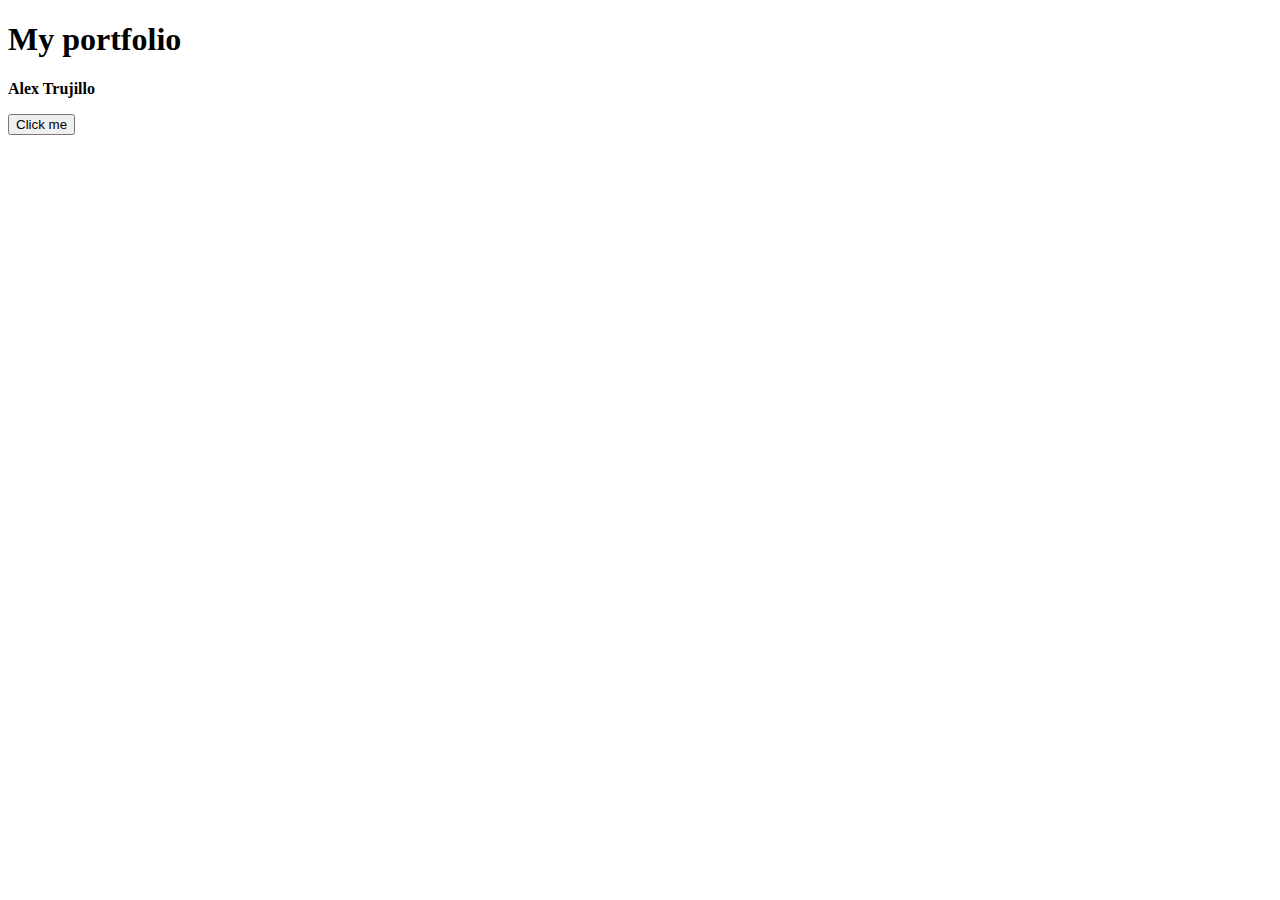
==== index.html @ 85686252 "Update index.html" ====
<!DOCTYPE html>
<html lang="en">
<head>
    <meta charset="UTF-8">
    <meta http-equiv="X-UA-Compatible" content="IE=edge">

    <link rel="stylesheet" href="C:\Users\jorge\Portfolio\style.css">
    <meta name="viewport" content="width=device-width, initial-scale=1.0">
    <title>Home</title>

</head>
<body>
    <div id="center">
        <div id="titlediv">
            <h1 id="title">My portfolio</h1>
            <p id="name"><b>Alex Trujillo</b></p>

            
        </div>
        <div id="buttondiv">
            <button id="button"class="button">
                Click me
            </button>
        </div>
    </div>
    <script src="C:\Users\jorge\Portfolio\script.js"></script>

    
</body>
</html>
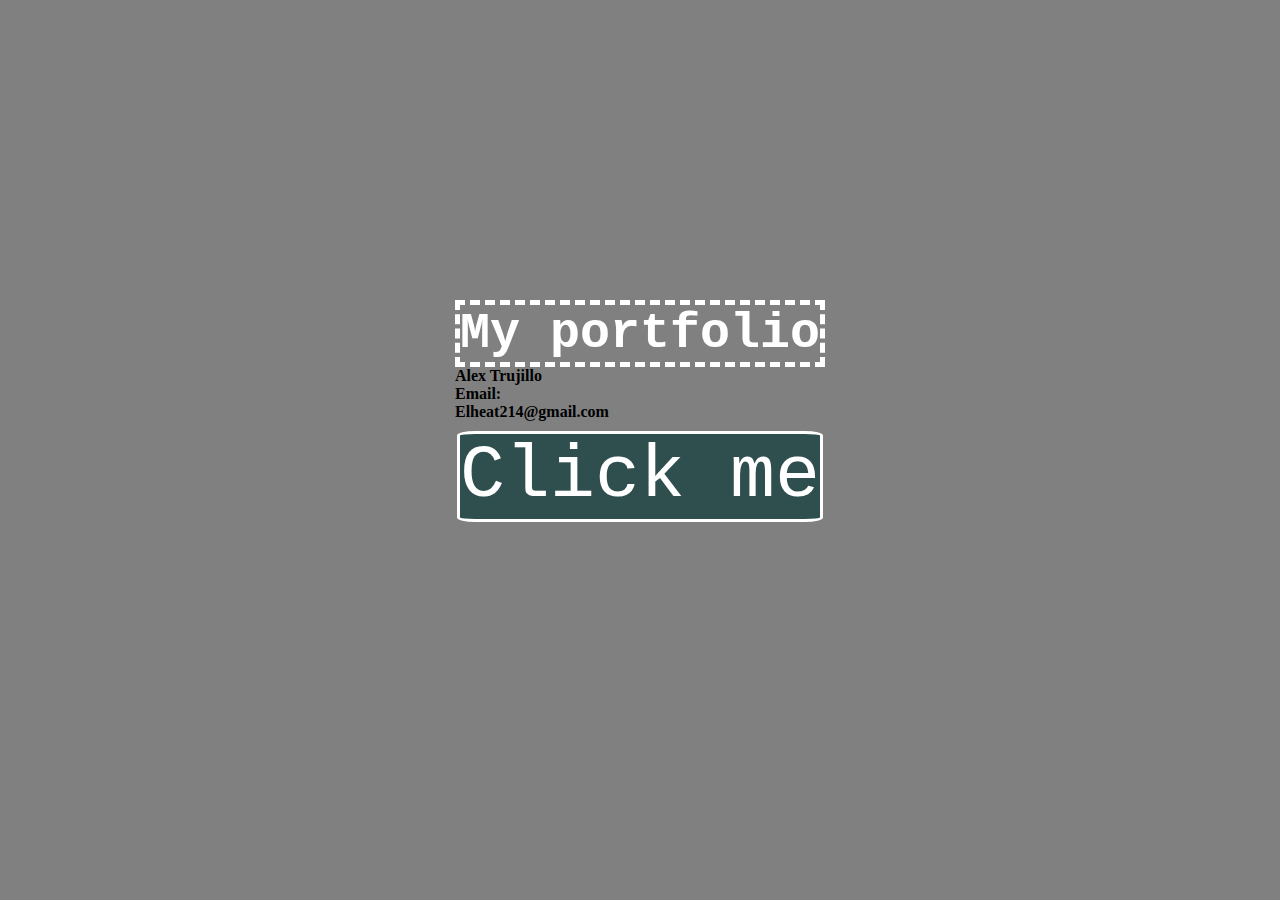
==== commit d12f751d: "Update index.html" ====
--- a/index.html
+++ b/index.html
@@ -4,7 +4,7 @@
     <meta charset="UTF-8">
     <meta http-equiv="X-UA-Compatible" content="IE=edge">
 
-    <link rel="stylesheet" href="C:\Users\jorge\Portfolio\style.css">
+    <link rel="stylesheet" href="style.css">
     <meta name="viewport" content="width=device-width, initial-scale=1.0">
     <title>Home</title>
 
@@ -13,7 +13,9 @@
     <div id="center">
         <div id="titlediv">
             <h1 id="title">My portfolio</h1>
-            <p id="name"><b>Alex Trujillo</b></p>
+            <p class="name"><b>Alex Trujillo</b></p>
+            <p class="name"><b>Email:</b></p>
+            <p class="name"><b>Elheat214@gmail.com</b></p>
 
             
         </div>
@@ -23,7 +25,7 @@
             </button>
         </div>
     </div>
-    <script src="C:\Users\jorge\Portfolio\script.js"></script>
+    <script src="script.js"></script>
 
     
 </body>
--- a/style.css
+++ b/style.css
@@ -0,0 +1,176 @@
+*{
+    margin:0;
+    padding:0;
+}
+body{
+    background-color:grey;
+}
+#titlediv{
+    display:flex;
+    flex-direction: column;
+    position:relative;
+    top:300px;
+    padding: 0px;
+    display: inline-block;
+    margin:auto;
+}
+#center{
+    display:flex;
+    flex-direction: column;
+}
+#name{
+    padding-top:10px;
+    color:White;
+    font-family: 'Courier New', monospace;
+    text-align: center;
+    font-size: 30px;
+}
+#title{
+    border-width: 5px;
+    border-style: dashed;
+    color:White;
+    font-family: 'Courier New', monospace;
+    font-size: 50px;
+    text-align: center;
+    
+    
+
+}
+#buttondiv{
+    position:relative;
+    top:310px;
+    display:block;
+    min-width: 200px;
+    margin:auto;
+}
+
+.button{
+    font-family: 'Courier New';
+    padding:0px;
+    border-radius:5%;
+    border:solid white;
+    border-width: 3px;
+    color:white;
+    background-color:darkslategrey;
+    font-size:75px;
+
+
+    
+}
+
+.button:hover{
+
+    animation:pretty 30s infinite;
+    font-size:85px;
+    
+    
+    
+    
+    
+}
+
+@keyframes pretty {
+    0%   {background-color:red;}
+    15%  {background-color:orange;}
+    30%  {background-color:yellow;}
+    45%  {background-color:green; }
+    70% {background-color:blue;}
+    85% {background-color:purple;}
+    100% {background-color:red; }
+}
+
+#menudiv{
+    height:40px;
+    background-color: darkslategray;
+    display:flex;
+    flex-direction: row;
+    margin: 0px 0px 20px 0px;
+    padding:10px 10px 10px 10px;
+}
+#menu{
+    color:white;
+    margin:0px 10% 0px 5px;
+}
+.menusub{
+    position: relative;
+    top:10px;
+    right:80px;
+    margin:0px auto;
+}
+.menusub a{
+    margin:0px 20px;
+    position:absolute;
+    font-size:20px;
+    color:white;
+    text-decoration: none;
+}
+.menusub a:hover{
+    padding:3px;
+    border-radius: 10%;
+    border:2px solid white;
+    font-size:16px;
+    color:white;
+    text-decoration: none;
+}
+#container{
+    border:2px solid black;
+
+}
+.div1{
+    display: flex;
+    flex-wrap: wrap;
+    width:100%;
+    height: 800px;
+    
+    
+     
+}
+.box{
+    display: inline;
+    width: 25%;
+    height: 250px;
+    background-color: white;
+    padding: 40px 0px;
+    border-radius: 5%;
+    resize:horizontal;
+    min-width: 220px;
+    border:4px  solid black;
+    margin: 10px auto 10px auto;
+    
+}
+.box a{
+    margin:-165px auto;
+    position: relative;
+    top:125px;
+    height:330px;
+    display:block;
+    z-index: 1;
+    border-radius: 3%;
+}
+
+.box:hover{
+    width: 25%;
+    height: 250px;
+    background-color: white;
+    margin: 5px auto 5px auto;
+    padding: 40px 0px;
+    border-radius: 5%;
+    border:4px solid yellow;
+    
+}
+.subtitles{
+    color:black;
+    font-family: Verdana, sans-serif;
+    font-size:20px;
+    
+}
+.prac{
+    margin-bottom:-20px;
+    border-bottom:3px solid black;
+    border-radius: 3% 3% 0% 0%;
+    position:relative;
+    bottom:40px;
+    height:220px;
+    width:100%;
+}
+
